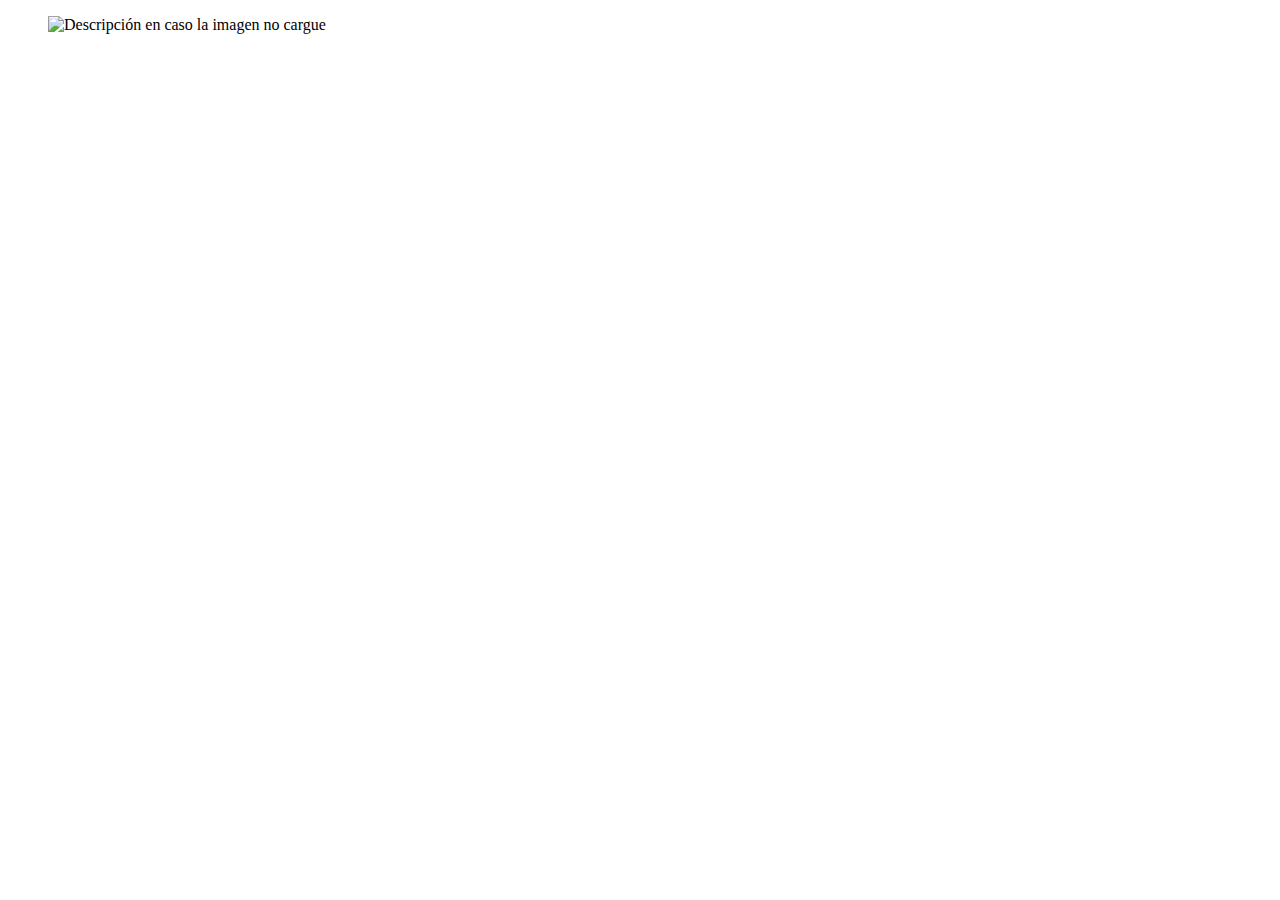
==== claseImg/index.html @ 10d52cef "Etiqueta img" ====
<!DOCTYPE html>
<html lang="en">
<head>
    <meta charset="UTF-8">
    <meta http-equiv="X-UA-Compatible" content="IE=edge">
    <meta name="viewport" content="width=device-width, initial-scale=1.0">
    <meta name="description" content="Agregamos imagenes">
    <meta name="robots" content="index, follow">
    <title>Document</title>
</head>
<body>
    <main>
        <section>
            <figure>
                <img src="./pics/strawberry.jpg" alt="Descripción en caso la imagen no cargue">
            </figure>
        </section>
    </main>
</body>
</html>
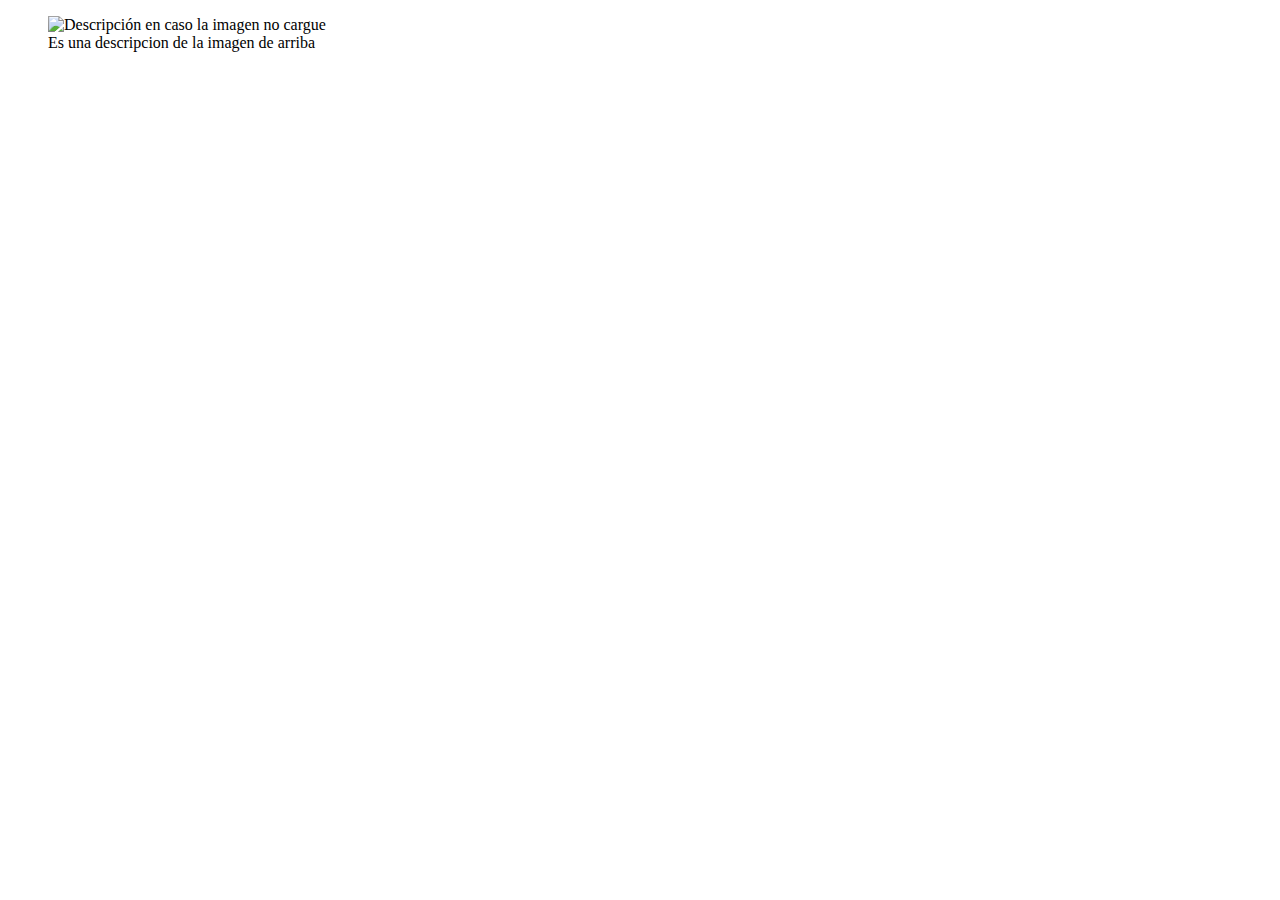
==== commit 254abb73: "Etiqueta figure img y figcaption descripción de la imagen" ====
--- a/claseImg/index.html
+++ b/claseImg/index.html
@@ -13,7 +13,8 @@
         <section>
             <figure>
                 <img src="./pics/strawberry.jpg" alt="Descripción en caso la imagen no cargue">
-            </figure>
+                <figcaption>Es una descripcion de la imagen de arriba</figcaption>
+            </figure>            
         </section>
     </main>
 </body>
